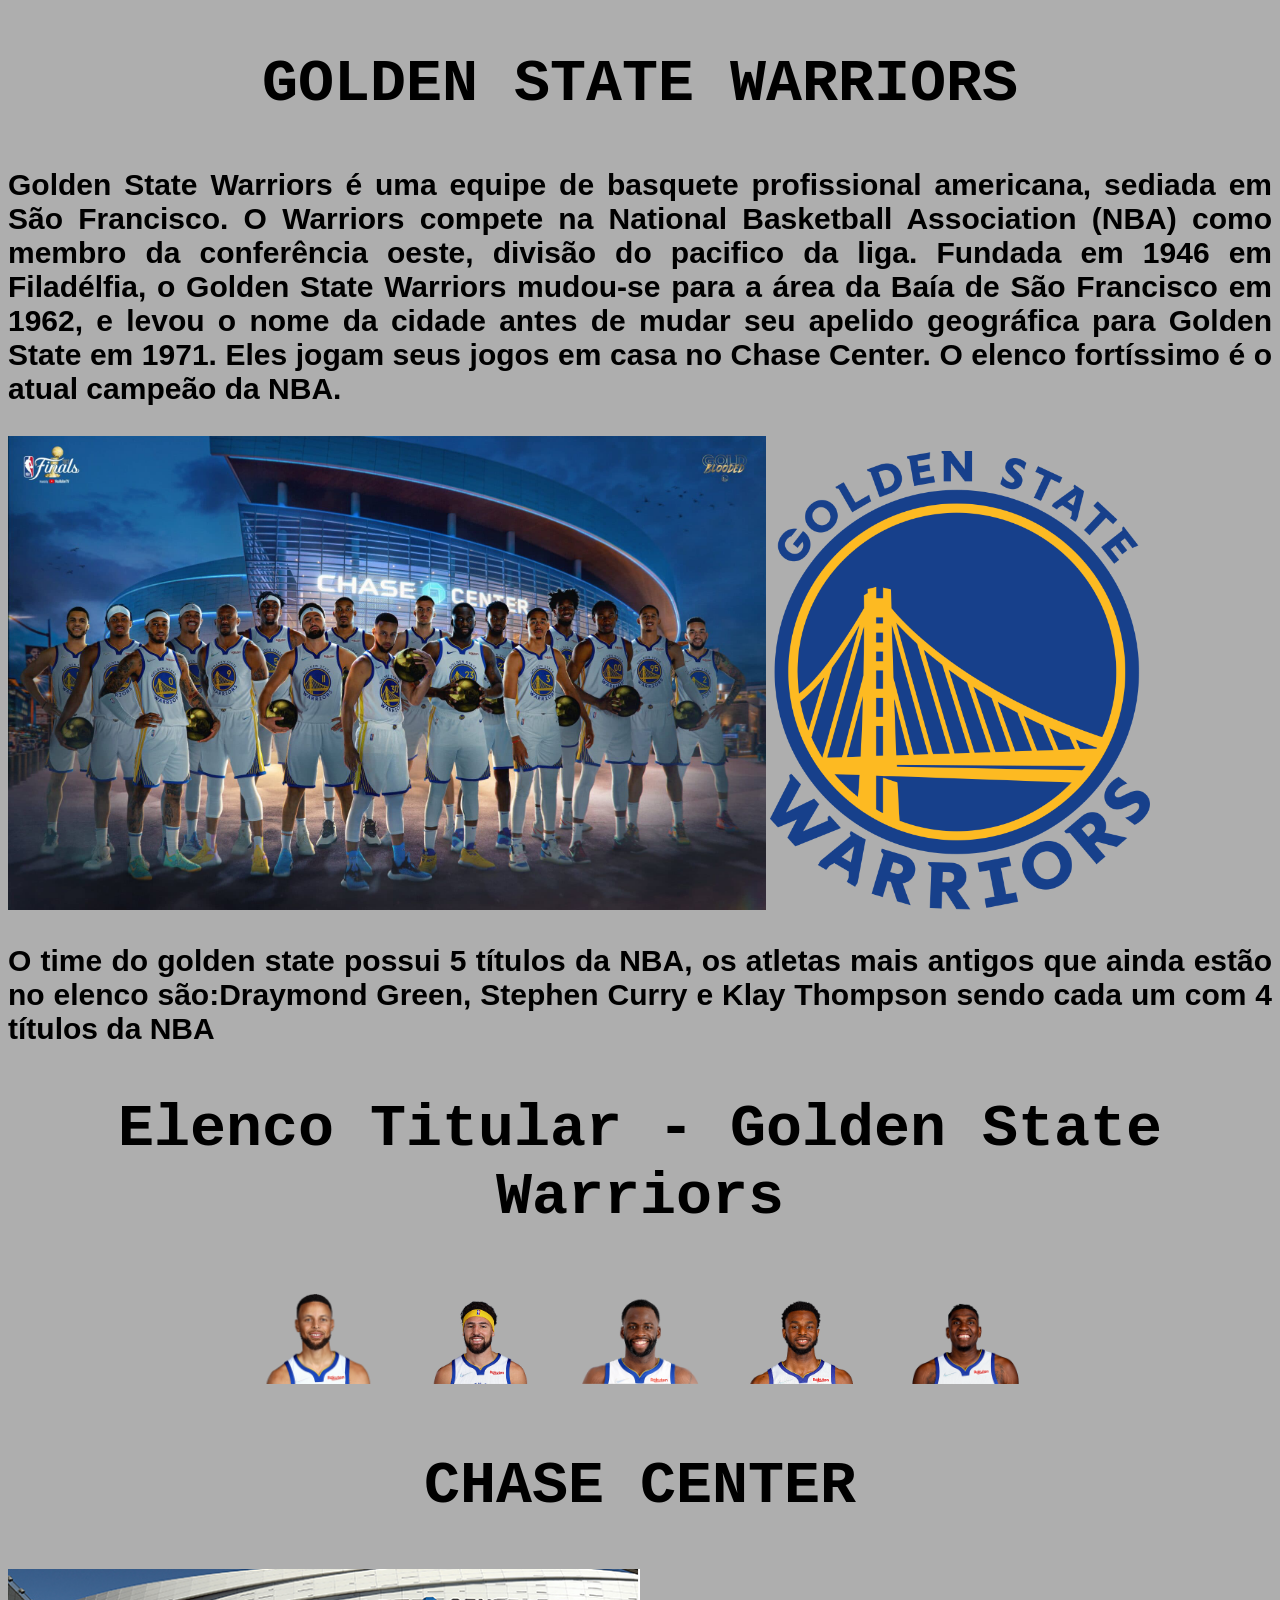
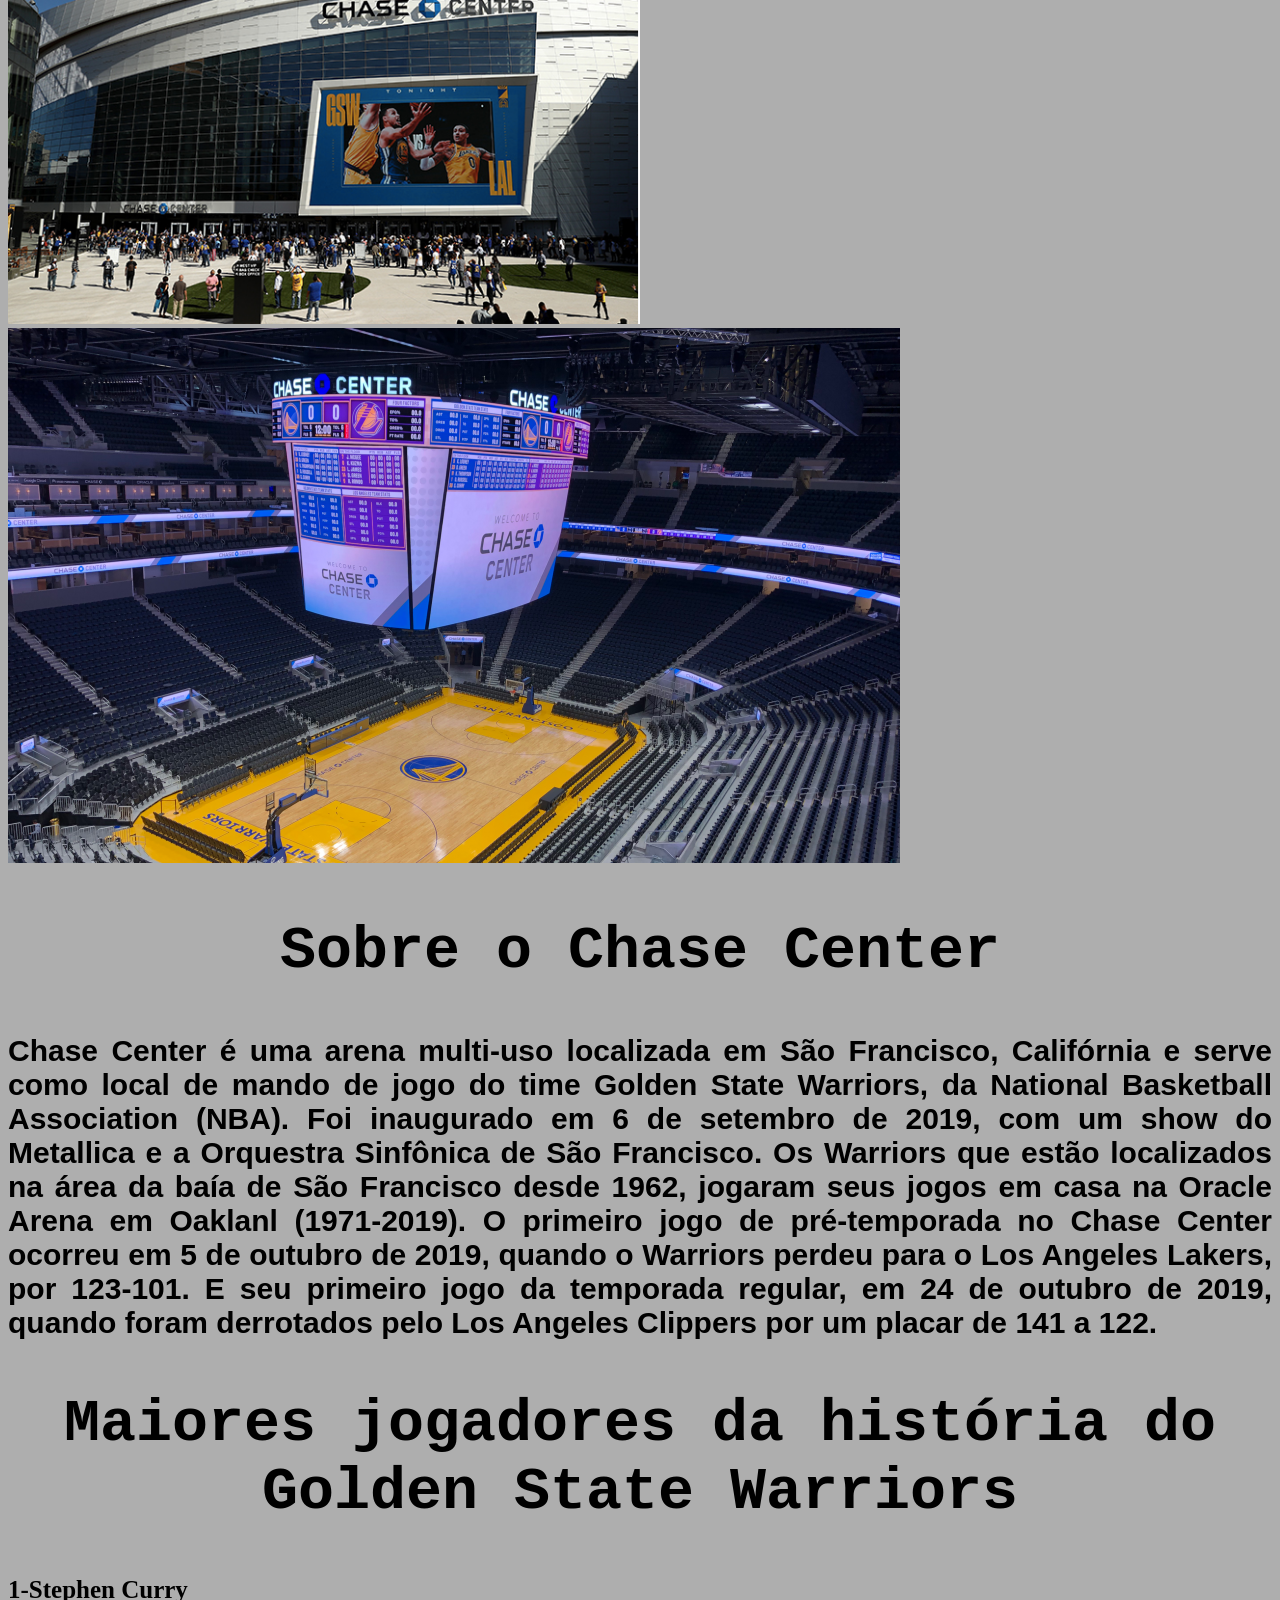
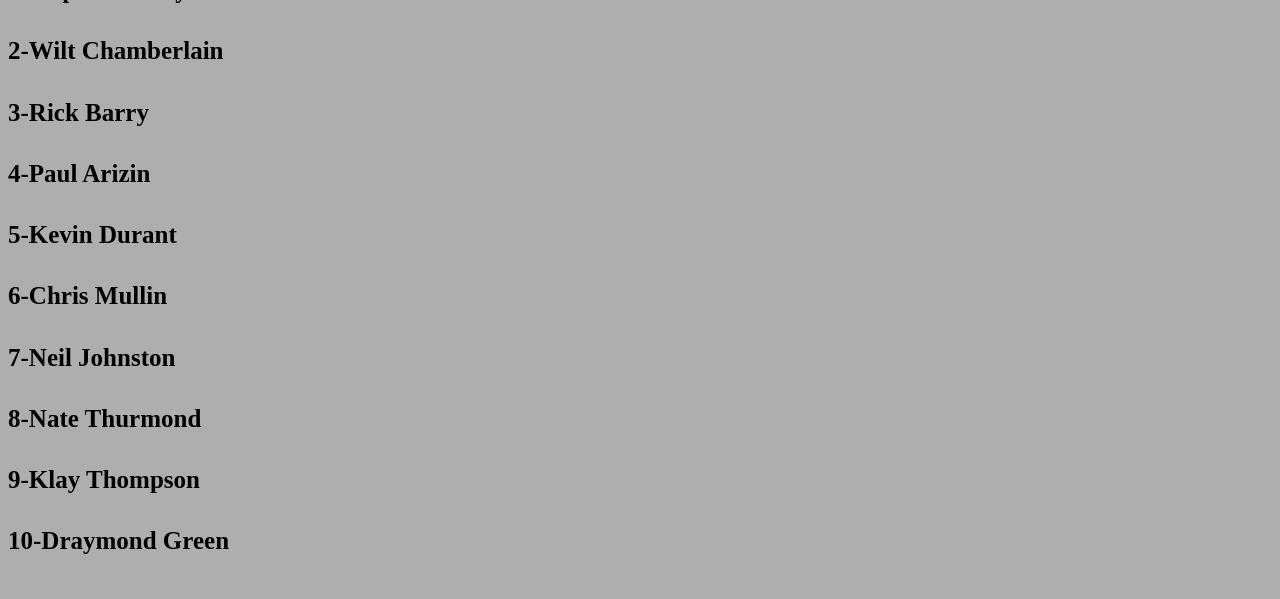
==== idex.html @ 1792fa24 "edi.01" ====
<!DOCTYPE html>
<html lang="en" dir="ltr">
  <head>
    <header>
      <h2>GOLDEN STATE WARRIORS</h2>
    </header>
    <meta charset="utf-8">
    <title></title>
    <link rel="stylesheet" href="style.css">
  </head>
  <body>
    <h3>Golden State Warriors é uma equipe de basquete profissional americana, sediada em São Francisco. O Warriors compete na National Basketball Association (NBA) como membro da conferência oeste, divisão do pacifico da liga.
       Fundada em 1946 em Filadélfia, o Golden State Warriors mudou-se para a área da Baía de São Francisco em 1962, e levou o nome da cidade antes de mudar seu apelido geográfica para Golden State em 1971.
       Eles jogam seus jogos em casa no Chase Center. O elenco fortíssimo é o atual campeão da NBA.</h3>
<div class="goldenstate">
         <img id="goldenstate"src="goldenstate.jpg" alt="10">                                                              <img id="logo"src="logo.png" alt="10">
</div>

<h3>O time do golden state possui 5 títulos da NBA, os atletas mais antigos que ainda estão no elenco são:Draymond Green, Stephen Curry e Klay Thompson sendo cada um com 4 títulos da NBA</p>
<h2>Elenco Titular - Golden State Warriors
<p></p>

<img id=curry src="curry.png" alt="10"> <img id="thompson"src="thompson.png" alt="10"> <img id="Grenn"src="Grenn.png" alt="10"> <img id="wiggens"src="wiggens.png" alt="10"> <img id="looney"src="looney.png" alt="10">


<h2>CHASE CENTER</h2>
<img id="center"src="center.png" alt="10"> <img id="center dentro"src="center dentro.png" alt="10">
<h2>Sobre o Chase Center</h2>

<h3>Chase Center é uma arena multi-uso localizada em São Francisco, Califórnia e serve como local de mando de jogo do time Golden State Warriors, da National Basketball Association (NBA).
  Foi inaugurado em 6 de setembro de 2019, com um show do Metallica e a Orquestra Sinfônica de São Francisco.
 Os Warriors que estão localizados na área da baía de São Francisco desde 1962, jogaram seus jogos em casa na Oracle Arena em Oaklanl (1971-2019).
 O primeiro jogo de pré-temporada no Chase Center ocorreu em 5 de outubro de 2019, quando o Warriors perdeu para o Los Angeles Lakers, por 123-101.
E seu primeiro jogo da temporada regular, em 24 de outubro de 2019, quando foram derrotados pelo Los Angeles Clippers por um placar de 141 a 122.</h3>

<h2>Maiores jogadores da história do Golden State Warriors</h2>
<h4>1-Stephen Curry</h4>
<h4>2-Wilt Chamberlain</h4>
<h4>3-Rick Barry</h4>
<h4>4-Paul Arizin</h4>
<h4>5-Kevin Durant</h4>
<h4>6-Chris Mullin</h4>
<h4>7-Neil Johnston</h4>
<h4>8-Nate Thurmond</h4>
<h4>9-Klay Thompson</h4>
<h4>10-Draymond Green</h4>
  </body>
</html>
---- style.css ----
body{
  background-color: #aeaeae
}
h2{
  text-align: center; font-size: 60px; font-family: monospace;
}
h3{
  text-align: justify; font-size: 30px; font-family: sans-serif;
}
h4{
  text-align: justify;font-size: 25px;font-family: inherit;
}
#curry{
  width: 10%
}
#thompson{
  width: 10%
}
#Grenn{
  width: 10%
}
#wiggens{
  width: 10%
}
#looney{
  width: 10%
}
#center{
  width: 50%
}
#dentro{
  width: 50%
}
#goldenstate{
  width: 60%
}
#logo{
  width: 30%
}
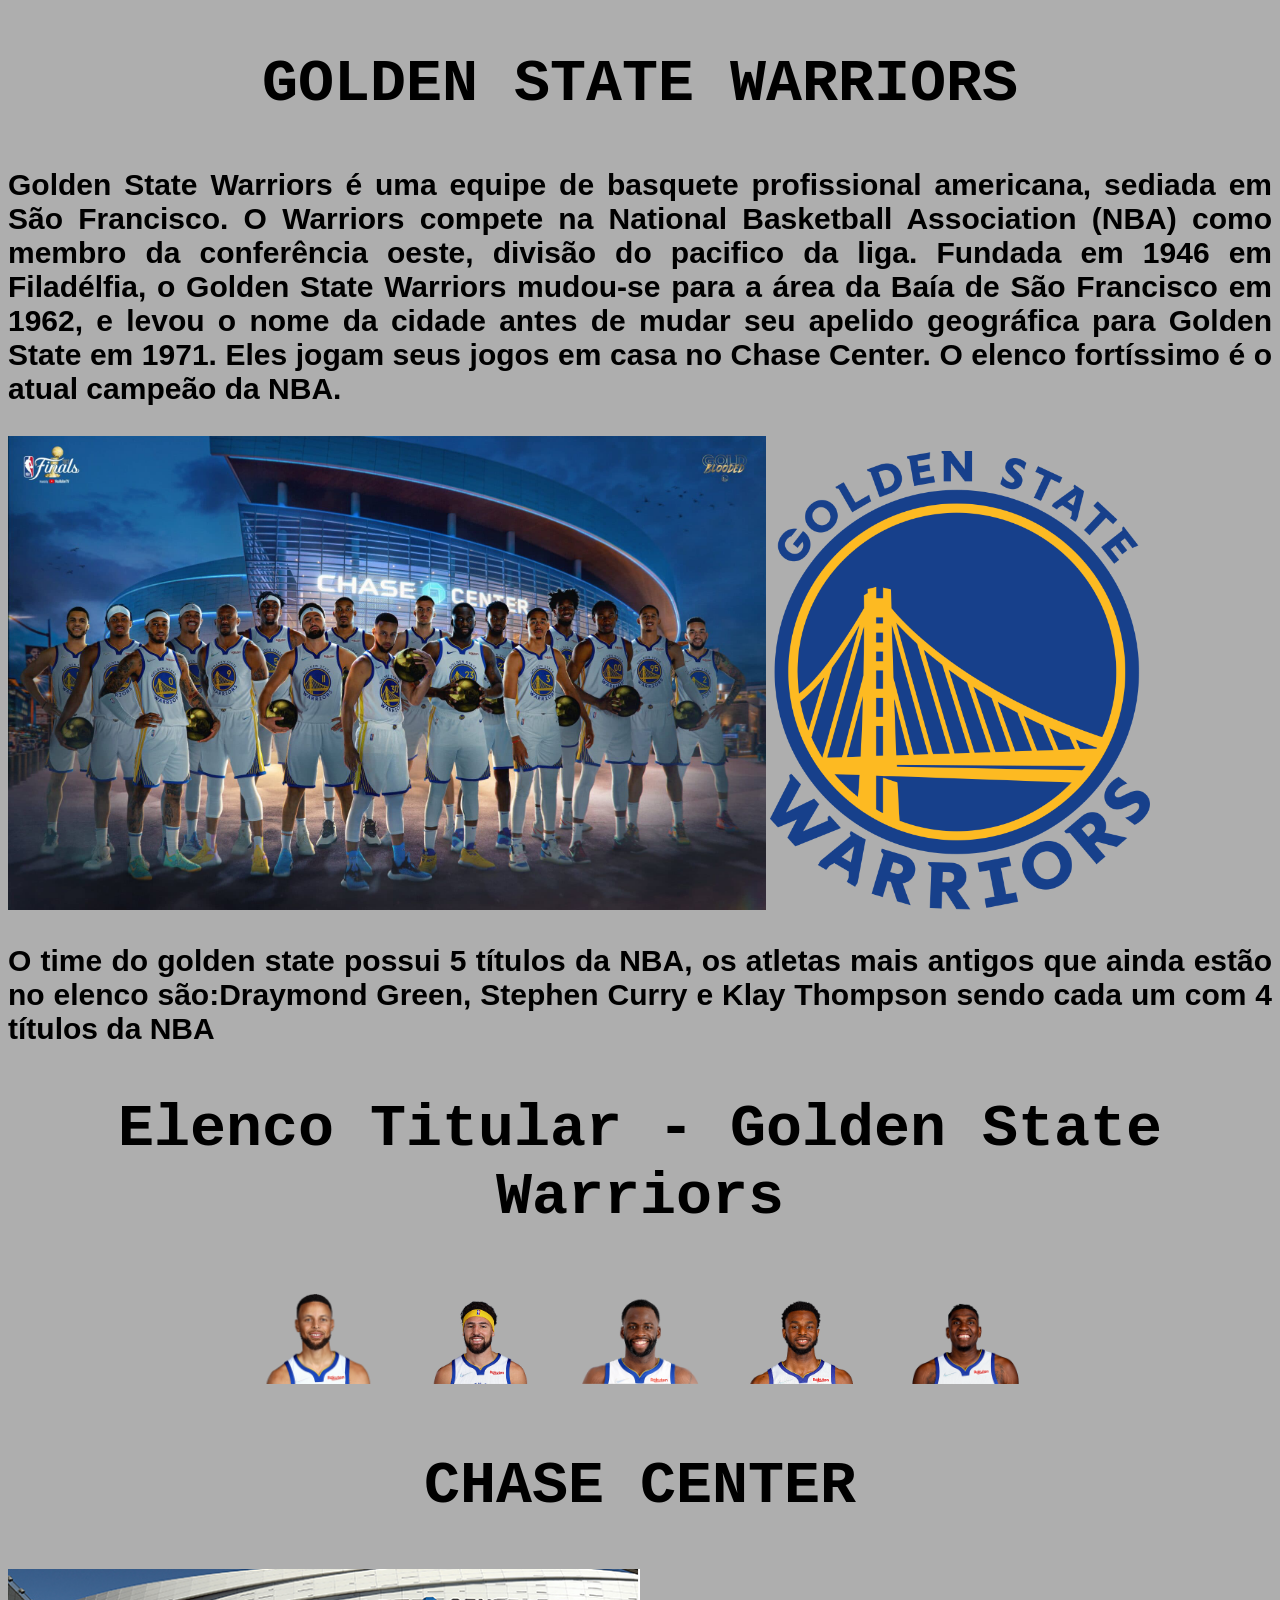
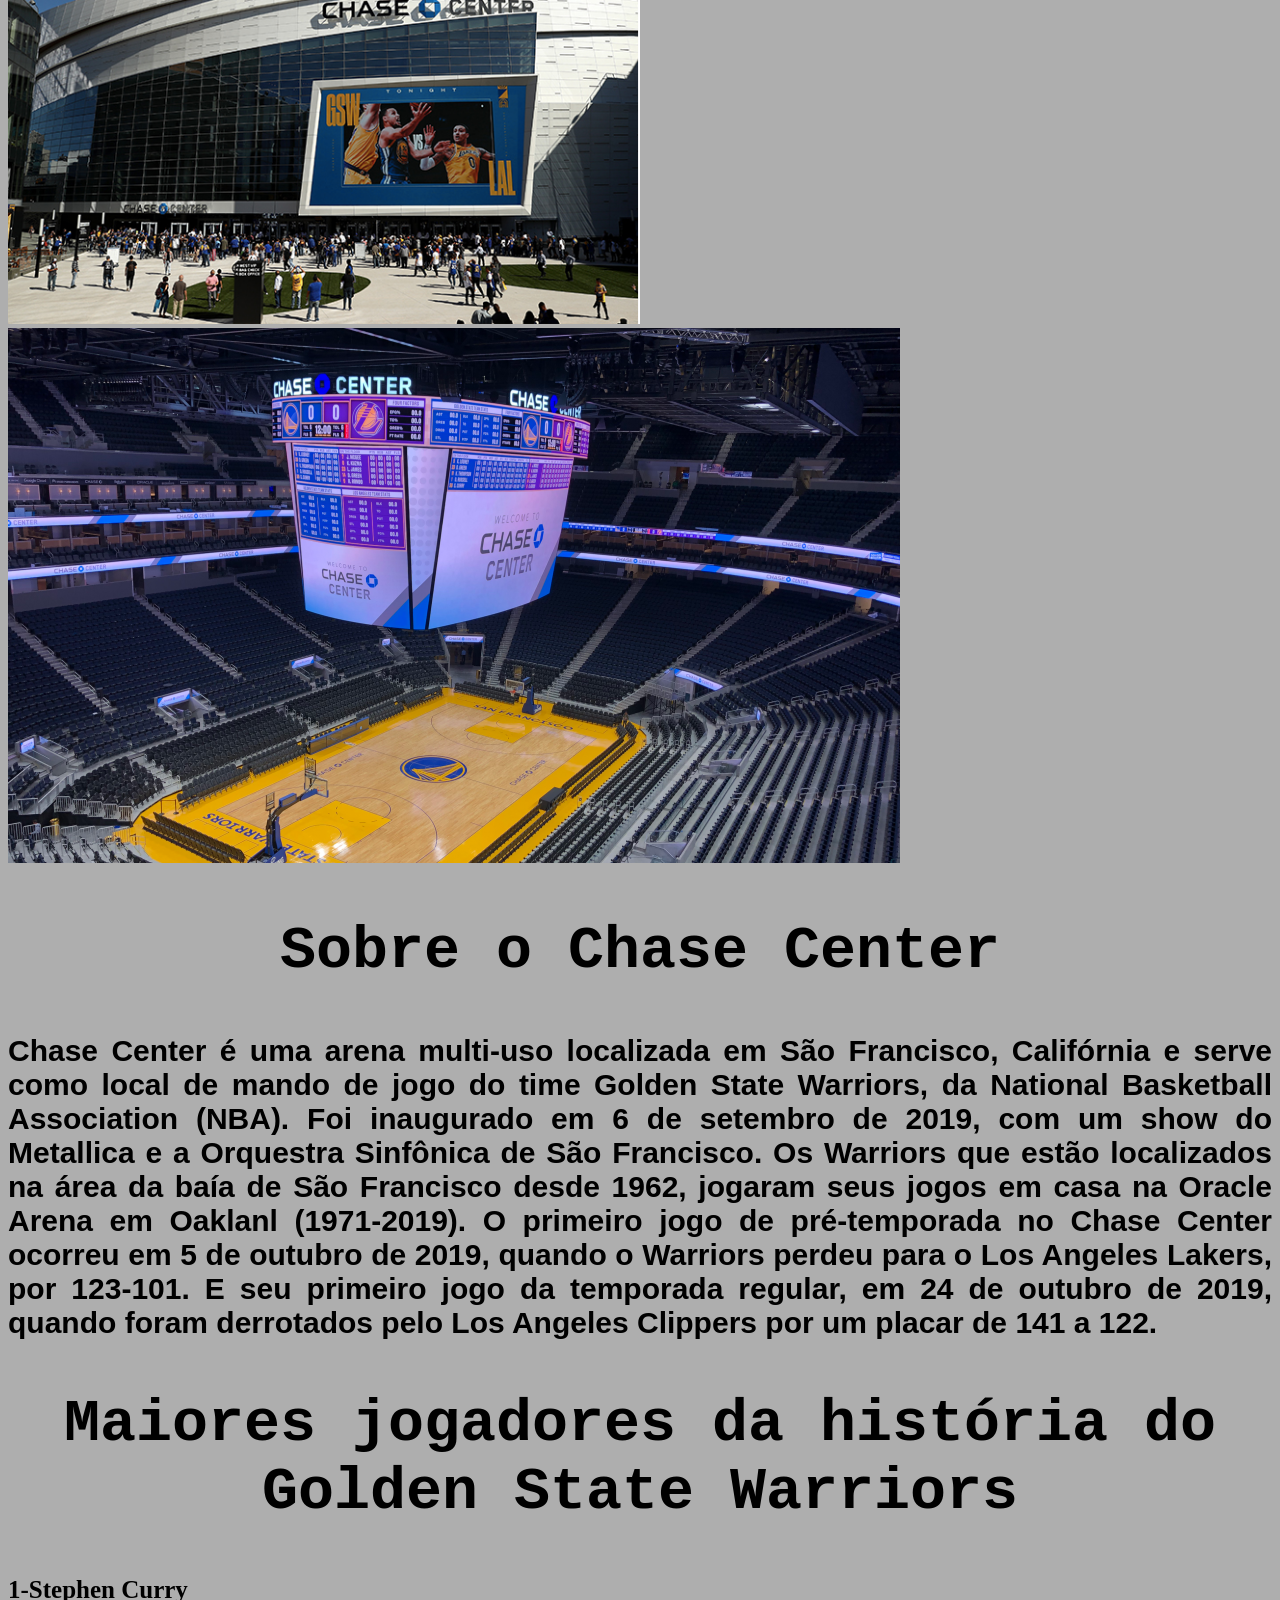
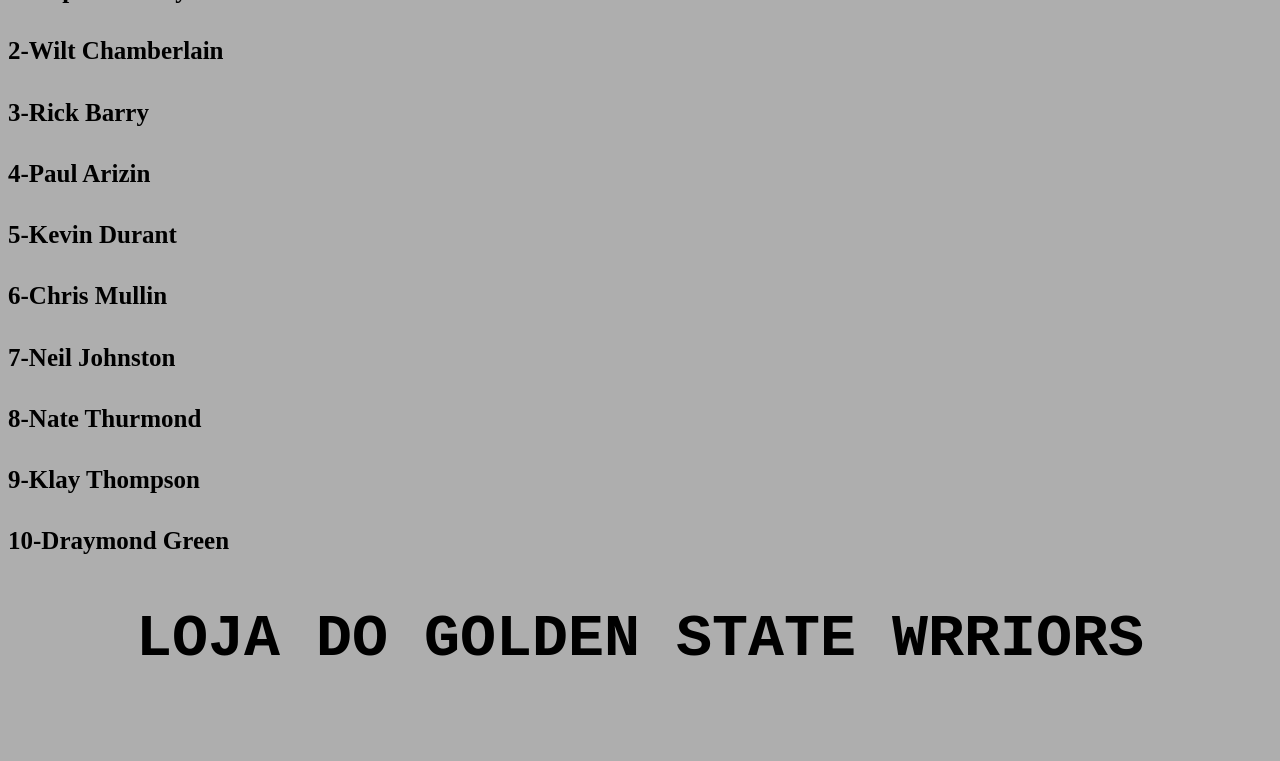
==== commit 2301b4ad: "Add files via upload" ====
--- a/idex.html
+++ b/idex.html
@@ -46,3 +46,5 @@
 <h4>10-Draymond Green</h4>
   </body>
 </html>
+<h2>LOJA DO GOLDEN STATE WRRIORS</h2>
+<img src="regata.jpeg" alt="">
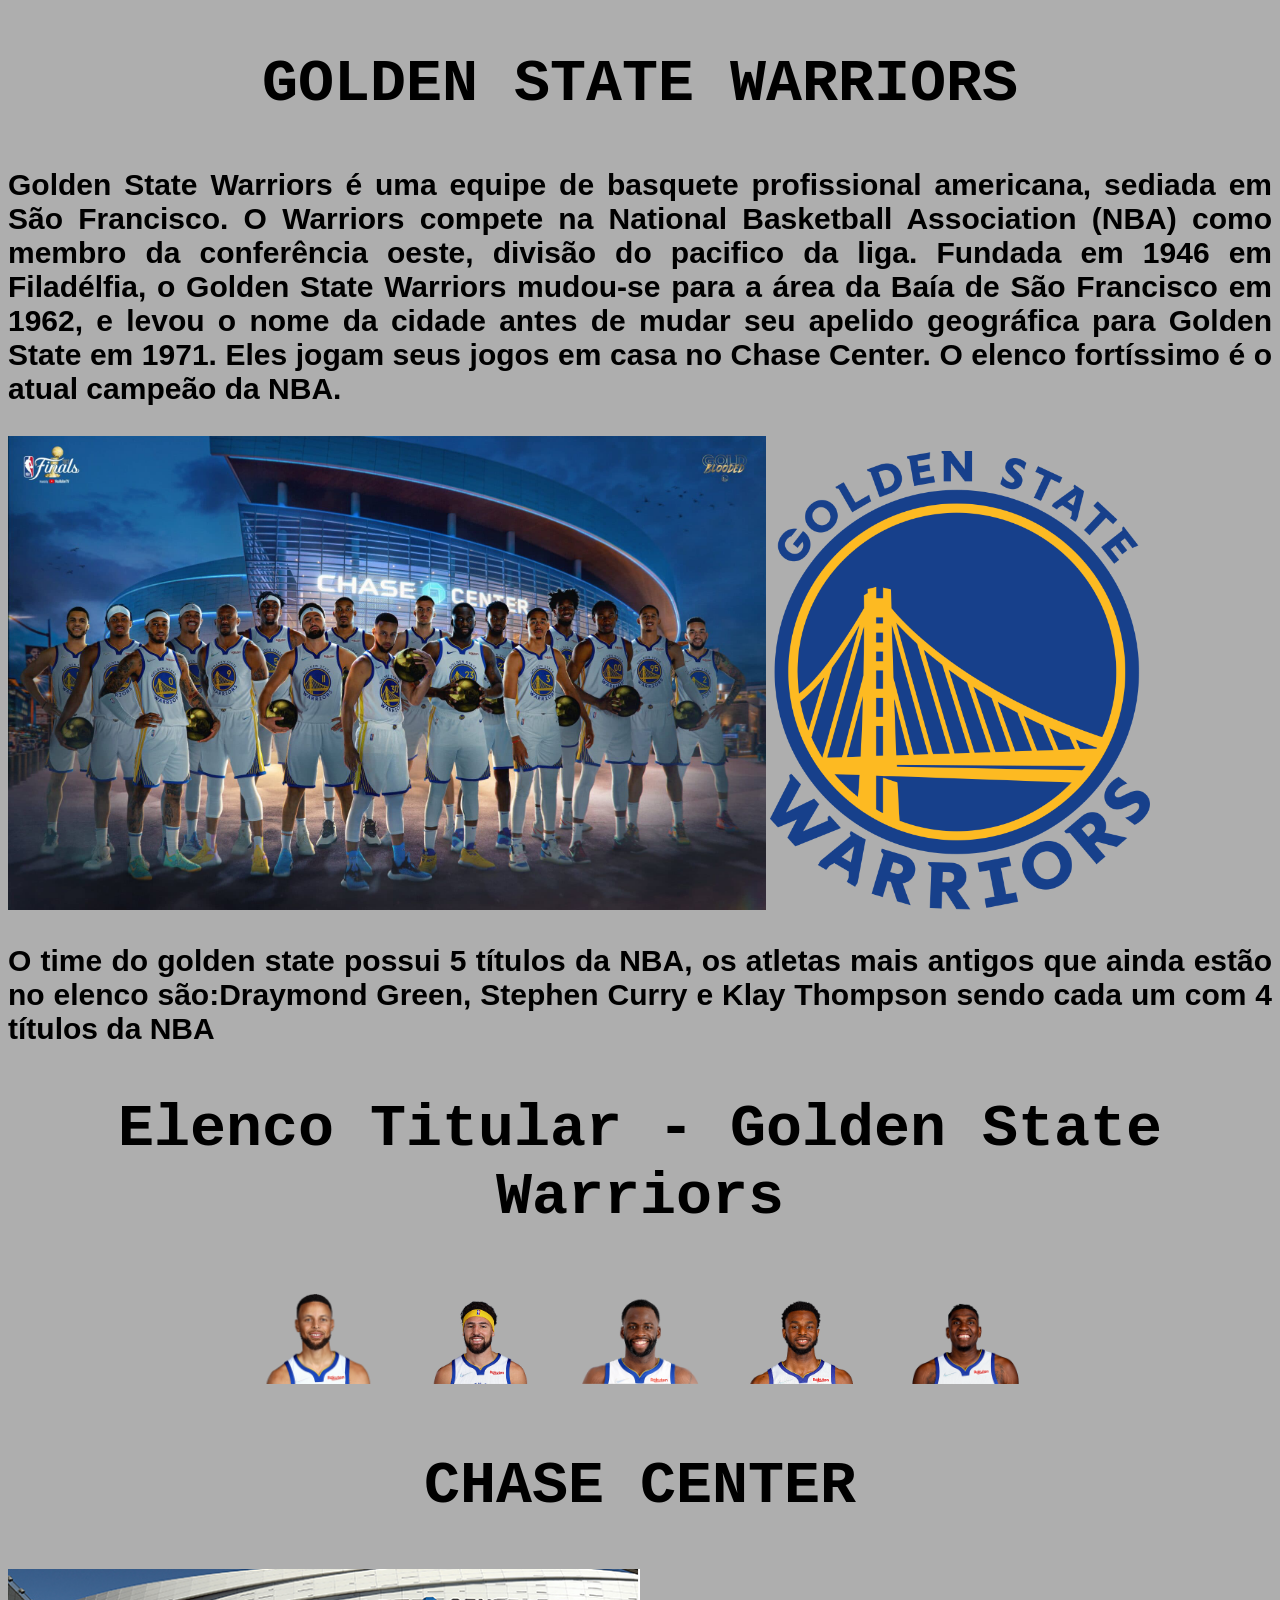
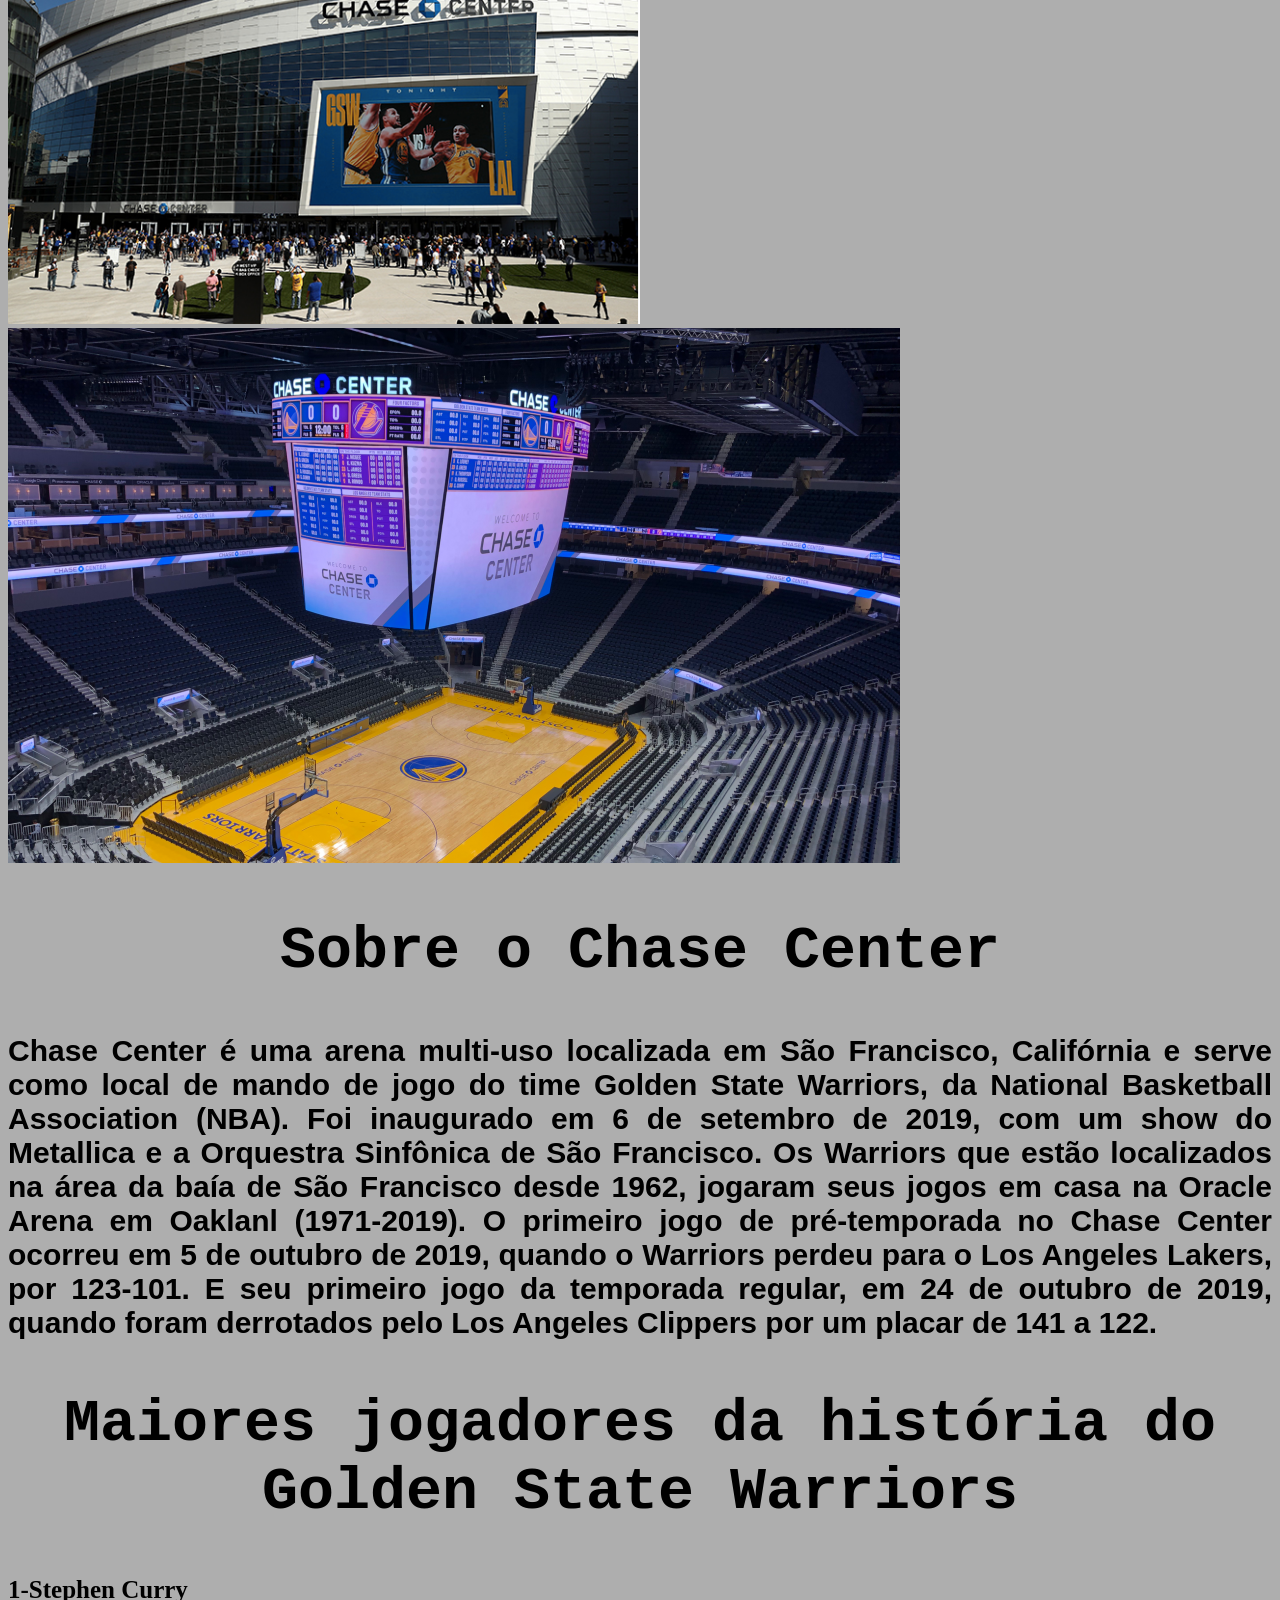
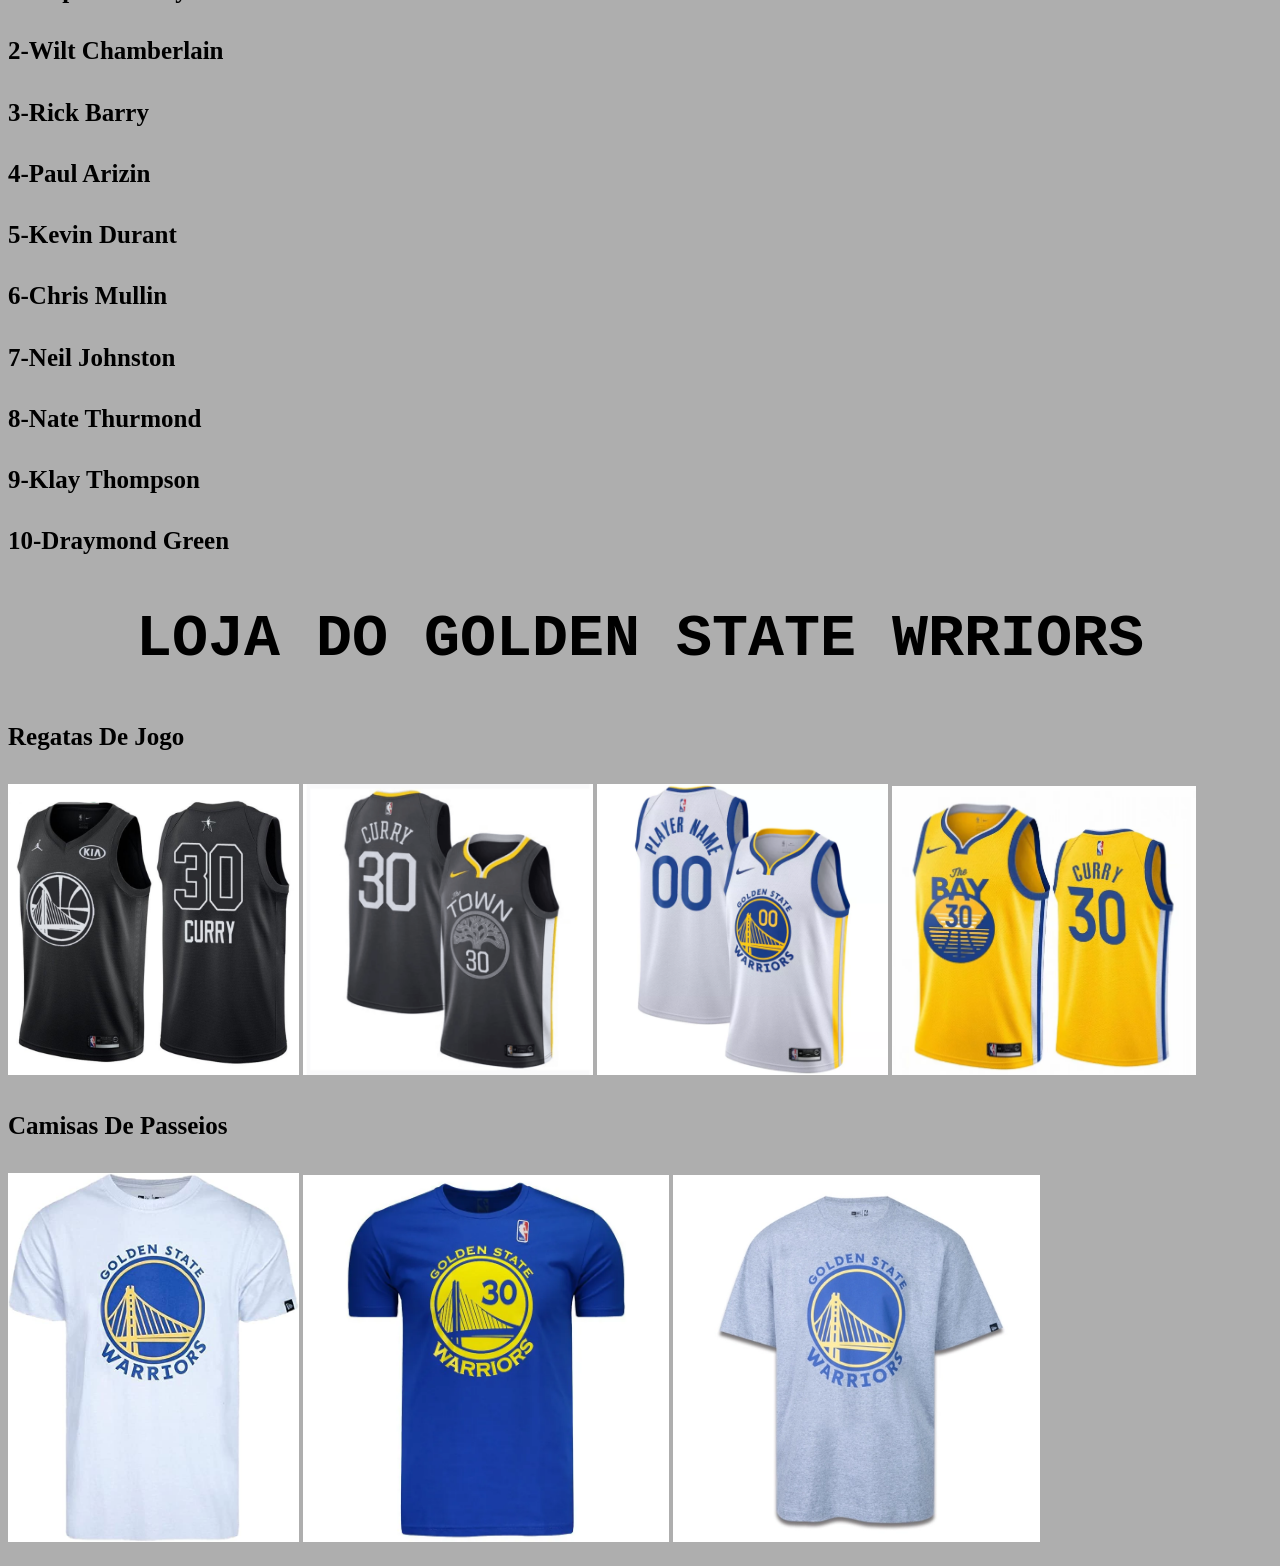
==== commit ec773424: "24/10" ====
--- a/idex.html
+++ b/idex.html
@@ -47,4 +47,13 @@
   </body>
 </html>
 <h2>LOJA DO GOLDEN STATE WRRIORS</h2>
-<img src="regata.jpeg" alt="">
+<h4>Regatas De Jogo</h4>
+<img class="camisa-preta3"src="preta3.png" alt="">
+<img class="camisa-preta"src="preta2" alt="">
+<img class="camisa-branca"src="branca2" alt="">
+<img class="camisa-amarela2"src="amarela2" alt="">
+
+<h4>Camisas De Passeios</h4>
+<img class="camisa-branca5"src="branca5" alt="">
+<img class="camisa-azul5"src="azul5" alt="">
+<img class="camisa-cinza1"src="cinza1" alt="">
--- a/style.css
+++ b/style.css
@@ -9,6 +9,9 @@
 }
 h4{
   text-align: justify;font-size: 25px;font-family: inherit;
+}
+h5{
+  text-align: justify;flex-flow: column-reverse; 50padding:
 }
 #curry{
   width: 10%
@@ -37,3 +40,28 @@
 #logo{
   width: 30%
 }
+#azul.png{
+  width: 10%
+}
+
+.camisa-preta3{
+    width: 23%
+}
+.camisa-preta{
+  width: 23%
+}
+.camisa-branca{
+  width: 23%
+}
+.camisa-amarela2{
+  width: 24%
+}
+.camisa-branca5{
+  width: 23%
+}
+.camisa-azul5{
+  width: 29%
+}
+.camisa-cinza1{
+  width: 29%
+}
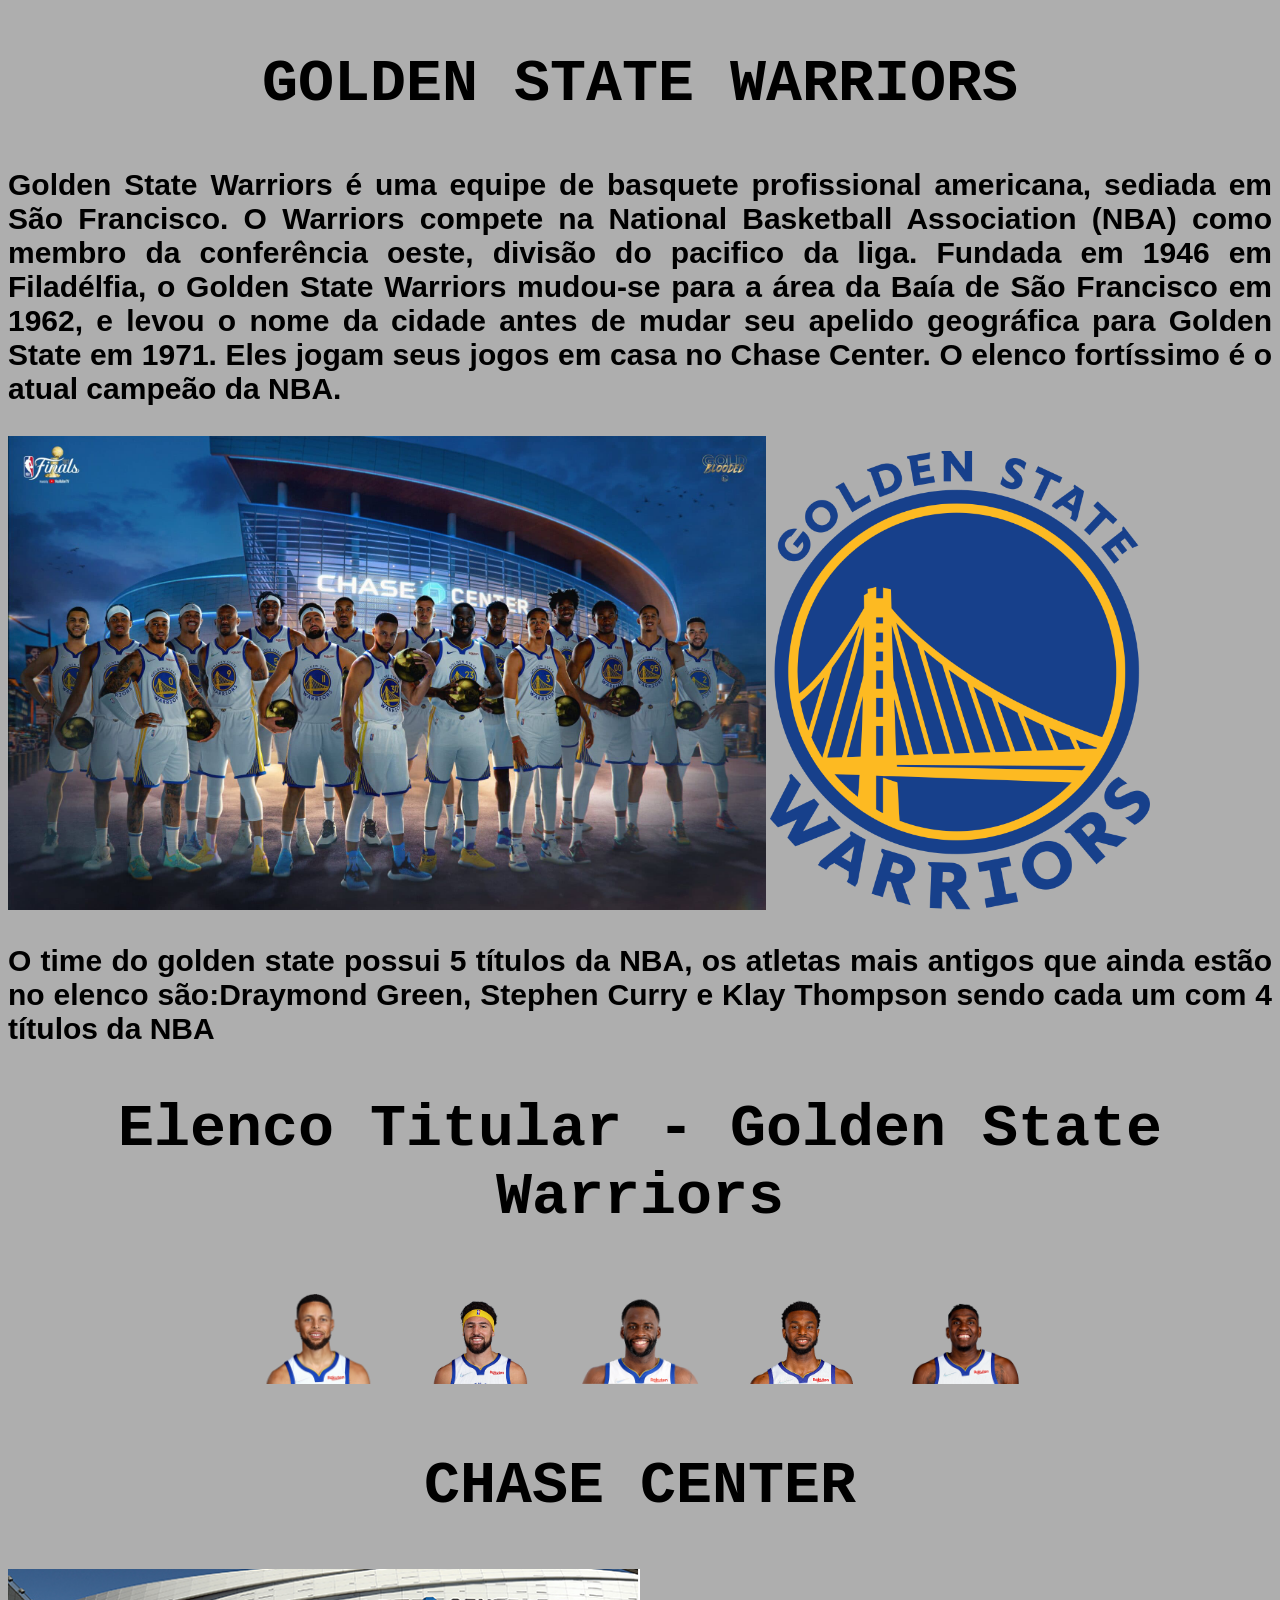
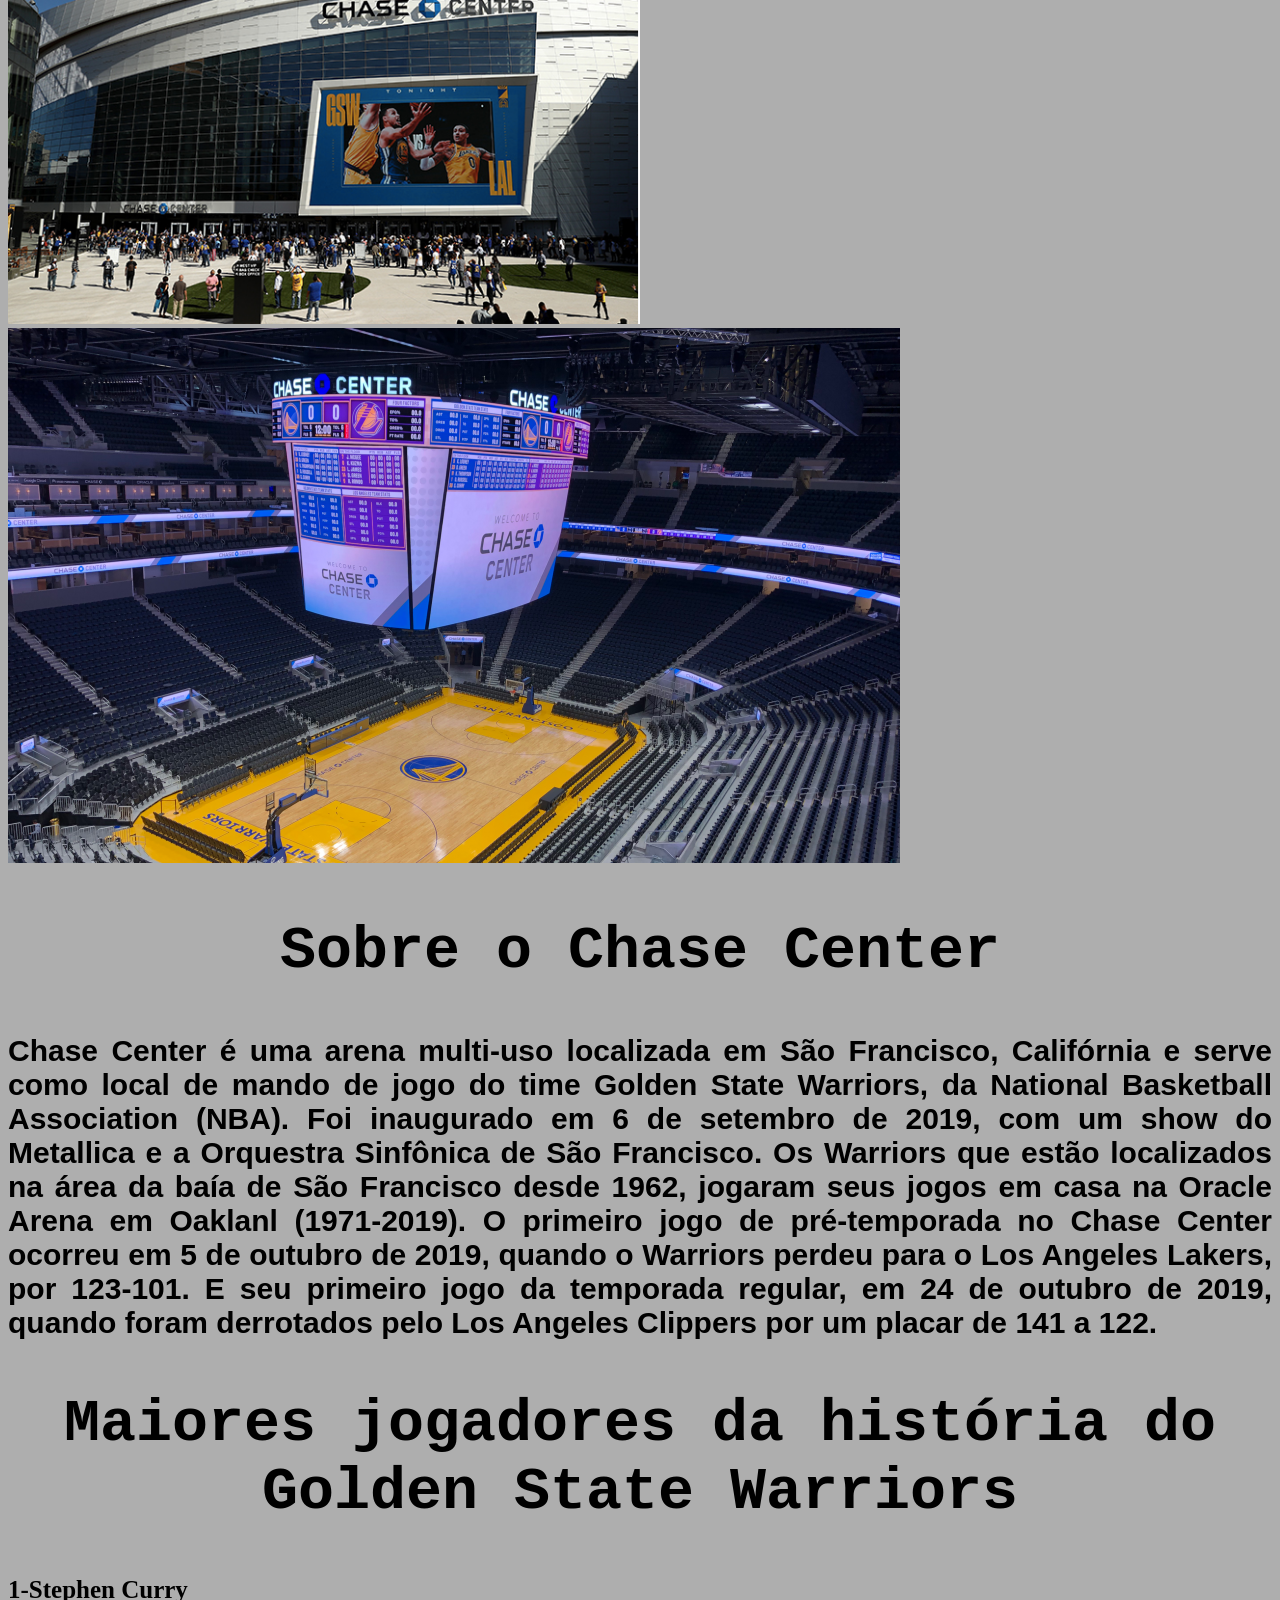
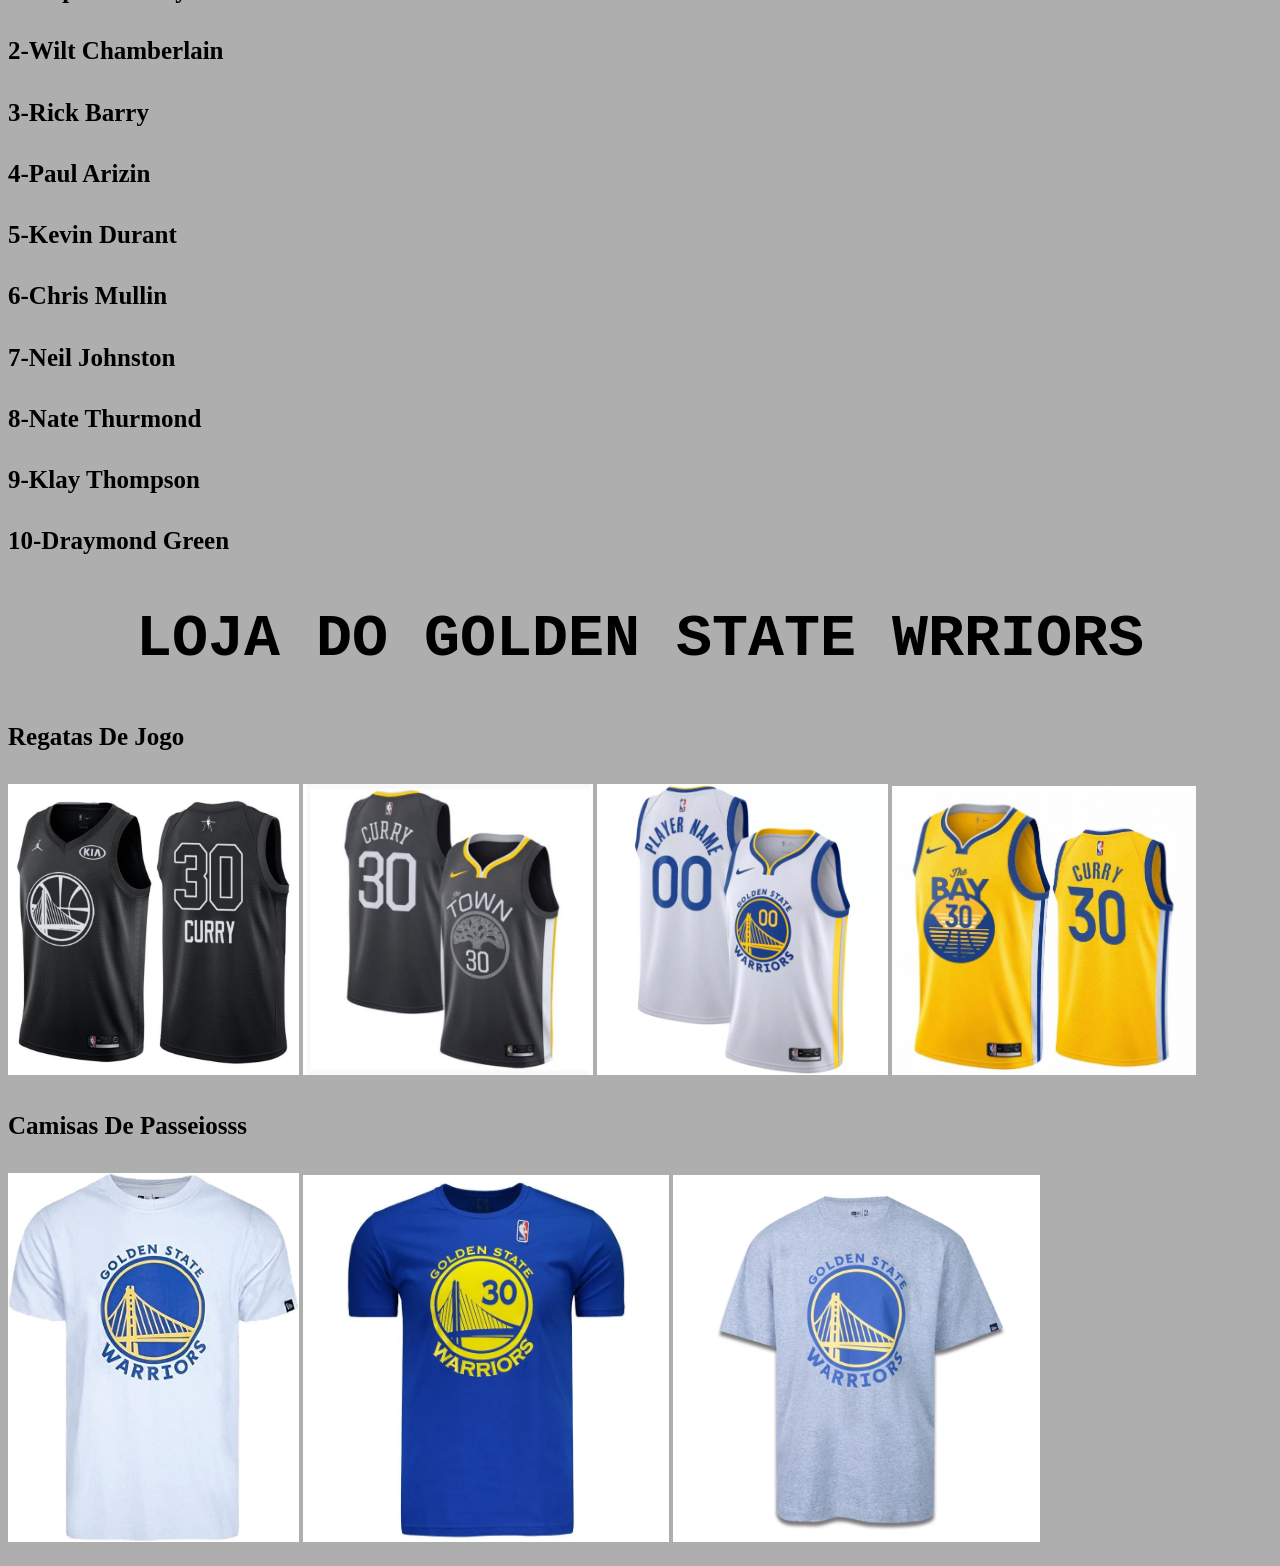
==== commit 4e52aeaf: "Update idex.html" ====
--- a/idex.html
+++ b/idex.html
@@ -53,7 +53,9 @@
 <img class="camisa-branca"src="branca2" alt="">
 <img class="camisa-amarela2"src="amarela2" alt="">
 
-<h4>Camisas De Passeios</h4>
+<h4>Camisas De Passeiosss</h4>
 <img class="camisa-branca5"src="branca5" alt="">
 <img class="camisa-azul5"src="azul5" alt="">
 <img class="camisa-cinza1"src="cinza1" alt="">
+  
+  
